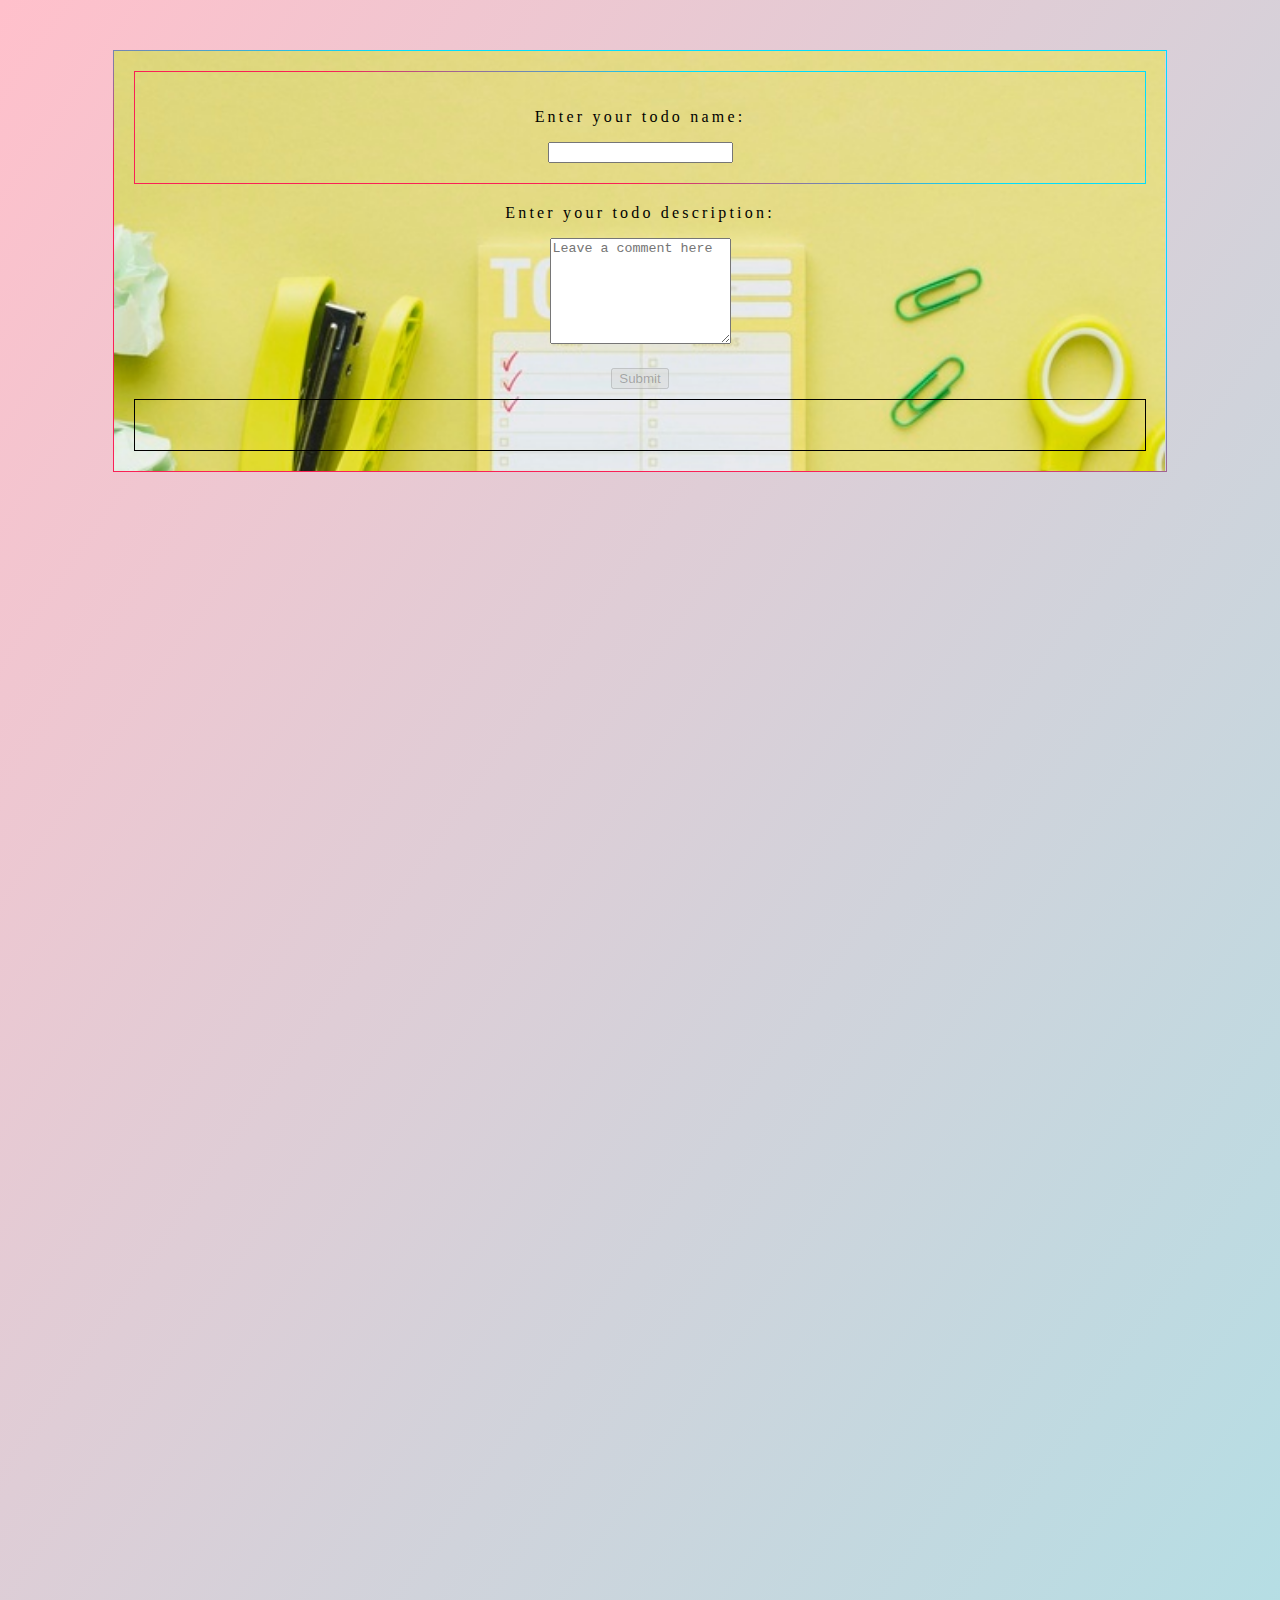
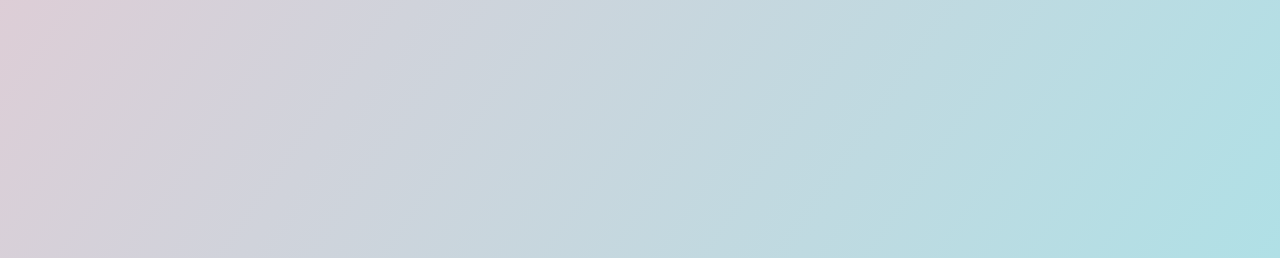
==== main.html @ be202b62 "first commit" ====
<!DOCTYPE html>
<html lang="en">
  <head>
    <meta charset="UTF-8" />
    <meta http-equiv="X-UA-Compatible" content="IE=edge" />
    <meta name="viewport" content="width=device-width, initial-scale=1.0" />
    <link rel="stylesheet" href="main.css">
    <link rel="stylesheet" href="header/header.css">
    <link href="https://cdn.jsdelivr.net/npm/bootstrap@5.1.3/dist/css/bootstrap.min.css" rel="stylesheet" integrity="sha384-1BmE4kWBq78iYhFldvKuhfTAU6auU8tT94WrHftjDbrCEXSU1oBoqyl2QvZ6jIW3" crossorigin="anonymous">
    <title>Document</title>
  </head>
  <body>
    <div class="main-wrapper">
      <div class="main-wrapper__title">
        <p class="todo">Enter your todo name: </p>
        <input id="todo_title" type="text" class="form-control">
      </div>
      <div class="main-wrapper__description">
        <p>Enter your todo description: </p>
        <textarea id="todo_description" class="form-control" placeholder="Leave a comment here" id="floatingTextarea2" style="height: 100px"></textarea>
      </div>
      <div class="main-wrapper__submit-btn">
        <button disabled id="submit_todo" type="button" class="btn btn-primary">Submit</button>
      </div>
      <div class="main-wrapper__todos">
        
      </div>
    </div>

    <script src="main.js"></script>
    <script src="https://cdn.jsdelivr.net/npm/@popperjs/core@2.10.2/dist/umd/popper.min.js" integrity="sha384-7+zCNj/IqJ95wo16oMtfsKbZ9ccEh31eOz1HGyDuCQ6wgnyJNSYdrPa03rtR1zdB" crossorigin="anonymous"></script>
    <script src="https://cdn.jsdelivr.net/npm/bootstrap@5.1.3/dist/js/bootstrap.min.js" integrity="sha384-QJHtvGhmr9XOIpI6YVutG+2QOK9T+ZnN4kzFN1RtK3zEFEIsxhlmWl5/YESvpZ13" crossorigin="anonymous"></script>
  </body>
</html>
---- main.css ----
.main-wrapper {
  background-image: url(./yellow-list-top-view_23-2148475388.jpg);
  background-size: 100%;
  background-repeat: no-repeat;
  background-position: center;
  text-align: center;
  padding: 20px;
  letter-spacing: 0.2em;
  border: 1px solid;
  border-image: linear-gradient(20deg, #f92056 38%, #00deff 65%);
  border-image-slice: 1;
  width: 80%;
  margin: 50px auto;
}

.main-wrapper__title {

  margin-bottom: 20px;
  text-align: center;
  padding: 20px;
  letter-spacing: 0.2em;
  border: 1px solid;
  border-image: linear-gradient(20deg, #f92056 38%, #00deff 65%);
  border-image-slice: 1;
}

.main-wrapper__submit-btn {
  text-align: center;
  margin-top: 20px;
}

.main-wrapper__todos {
  text-align: center;
  margin-top: 10px;
  min-height: 50px;
  border: 1px solid black;
}

.main-wrapper__todos__container {
  text-align: center;
  background-color: blue;
}

body {
  height: 200vh;
  background: linear-gradient(to top left, powderblue, pink);
}
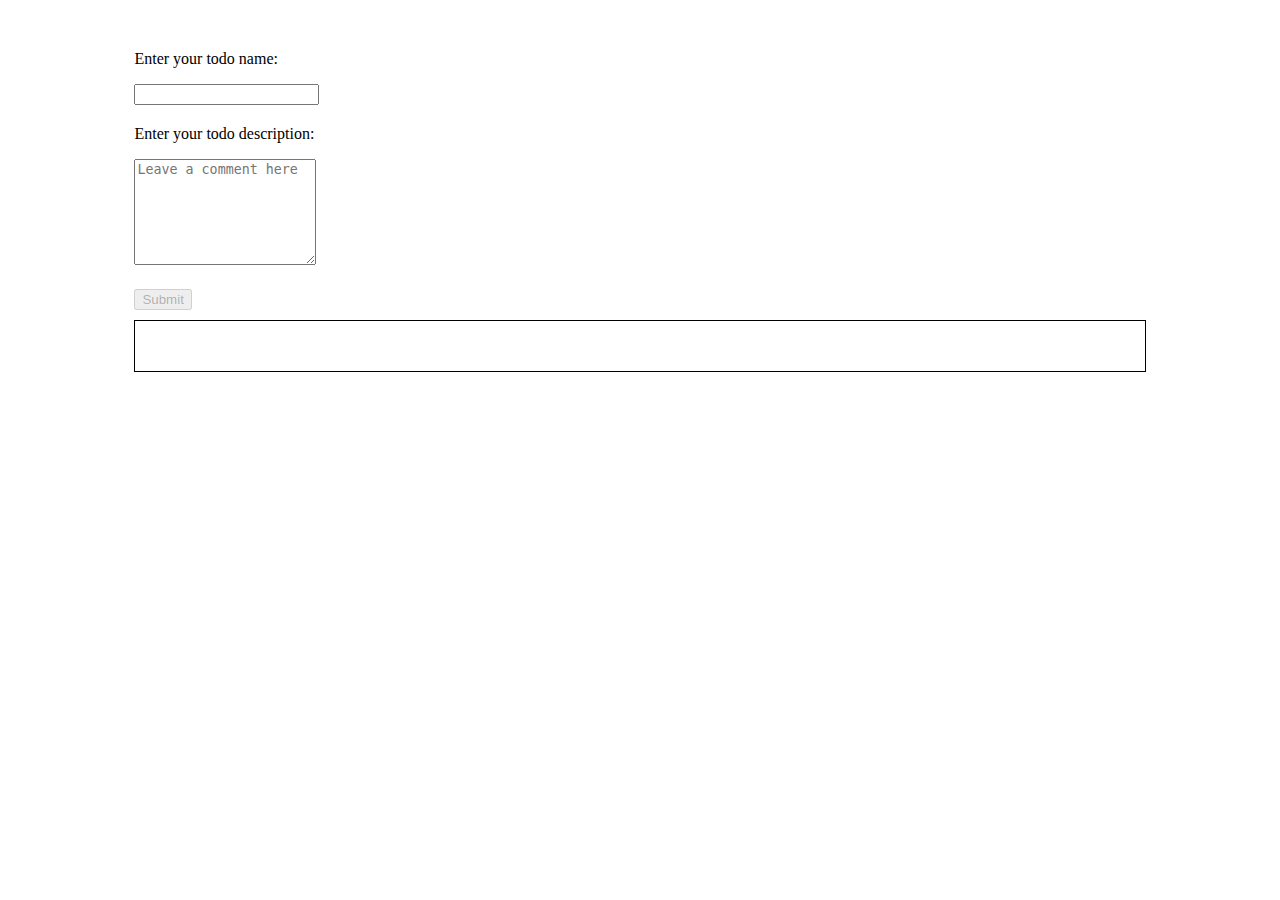
==== commit 4dc39fa2: "first commit" ====
--- a/main.html
+++ b/main.html
@@ -10,9 +10,10 @@
     <title>Document</title>
   </head>
   <body>
+
     <div class="main-wrapper">
       <div class="main-wrapper__title">
-        <p class="todo">Enter your todo name: </p>
+        <p>Enter your todo name: </p>
         <input id="todo_title" type="text" class="form-control">
       </div>
       <div class="main-wrapper__description">
@@ -26,7 +27,6 @@
         
       </div>
     </div>
-
     <script src="main.js"></script>
     <script src="https://cdn.jsdelivr.net/npm/@popperjs/core@2.10.2/dist/umd/popper.min.js" integrity="sha384-7+zCNj/IqJ95wo16oMtfsKbZ9ccEh31eOz1HGyDuCQ6wgnyJNSYdrPa03rtR1zdB" crossorigin="anonymous"></script>
     <script src="https://cdn.jsdelivr.net/npm/bootstrap@5.1.3/dist/js/bootstrap.min.js" integrity="sha384-QJHtvGhmr9XOIpI6YVutG+2QOK9T+ZnN4kzFN1RtK3zEFEIsxhlmWl5/YESvpZ13" crossorigin="anonymous"></script>
--- a/main.css
+++ b/main.css
@@ -1,47 +1,23 @@
 .main-wrapper {
-  background-image: url(./yellow-list-top-view_23-2148475388.jpg);
-  background-size: 100%;
-  background-repeat: no-repeat;
-  background-position: center;
-  text-align: center;
-  padding: 20px;
-  letter-spacing: 0.2em;
-  border: 1px solid;
-  border-image: linear-gradient(20deg, #f92056 38%, #00deff 65%);
-  border-image-slice: 1;
   width: 80%;
   margin: 50px auto;
 }
 
 .main-wrapper__title {
-
   margin-bottom: 20px;
-  text-align: center;
-  padding: 20px;
-  letter-spacing: 0.2em;
-  border: 1px solid;
-  border-image: linear-gradient(20deg, #f92056 38%, #00deff 65%);
-  border-image-slice: 1;
 }
 
 .main-wrapper__submit-btn {
-  text-align: center;
   margin-top: 20px;
 }
 
 .main-wrapper__todos {
-  text-align: center;
   margin-top: 10px;
   min-height: 50px;
   border: 1px solid black;
 }
 
 .main-wrapper__todos__container {
-  text-align: center;
   background-color: blue;
 }
 
-body {
-  height: 200vh;
-  background: linear-gradient(to top left, powderblue, pink);
-}
